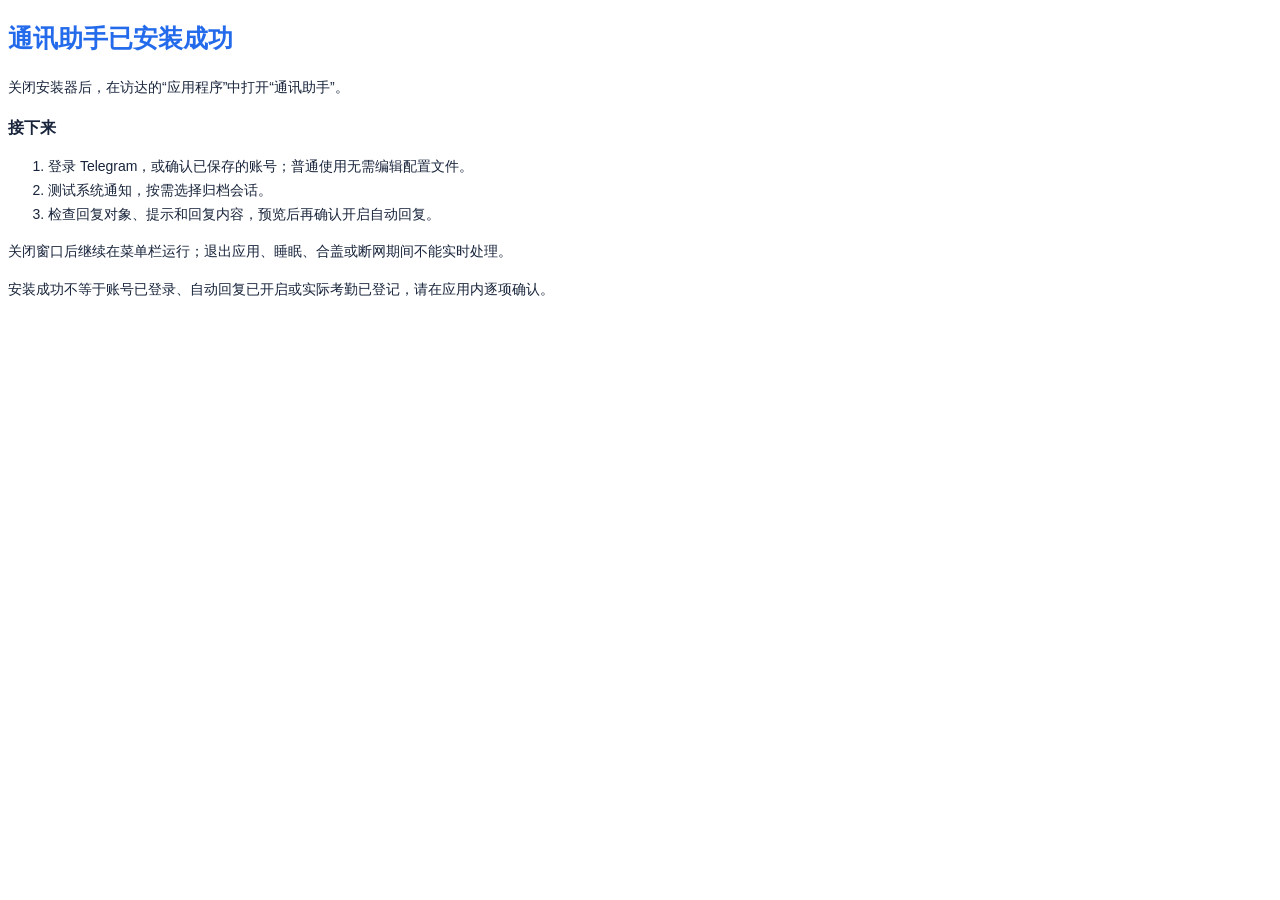
==== macos/packaging/installer/conclusion.html @ 6650cdcc "Add guided PKG installation and public product readiness review" ====
<!doctype html>
<html lang="zh-CN"><head><meta charset="utf-8"><style>
body{font-family:-apple-system,sans-serif;font-size:14px;color:#18243b;line-height:1.7}h1{font-size:25px;color:#246beb}h2{font-size:16px}
</style></head><body>
<h1>通讯助手已安装成功</h1>
<p>关闭安装器后，在访达的“应用程序”中打开“通讯助手”。</p>
<h2>接下来</h2>
<ol><li>登录 Telegram，或确认已保存的账号；普通使用无需编辑配置文件。</li><li>测试系统通知，按需选择归档会话。</li><li>检查回复对象、提示和回复内容，预览后再确认开启自动回复。</li></ol>
<p>关闭窗口后继续在菜单栏运行；退出应用、睡眠、合盖或断网期间不能实时处理。</p>
<p>安装成功不等于账号已登录、自动回复已开启或实际考勤已登记，请在应用内逐项确认。</p>
</body></html>
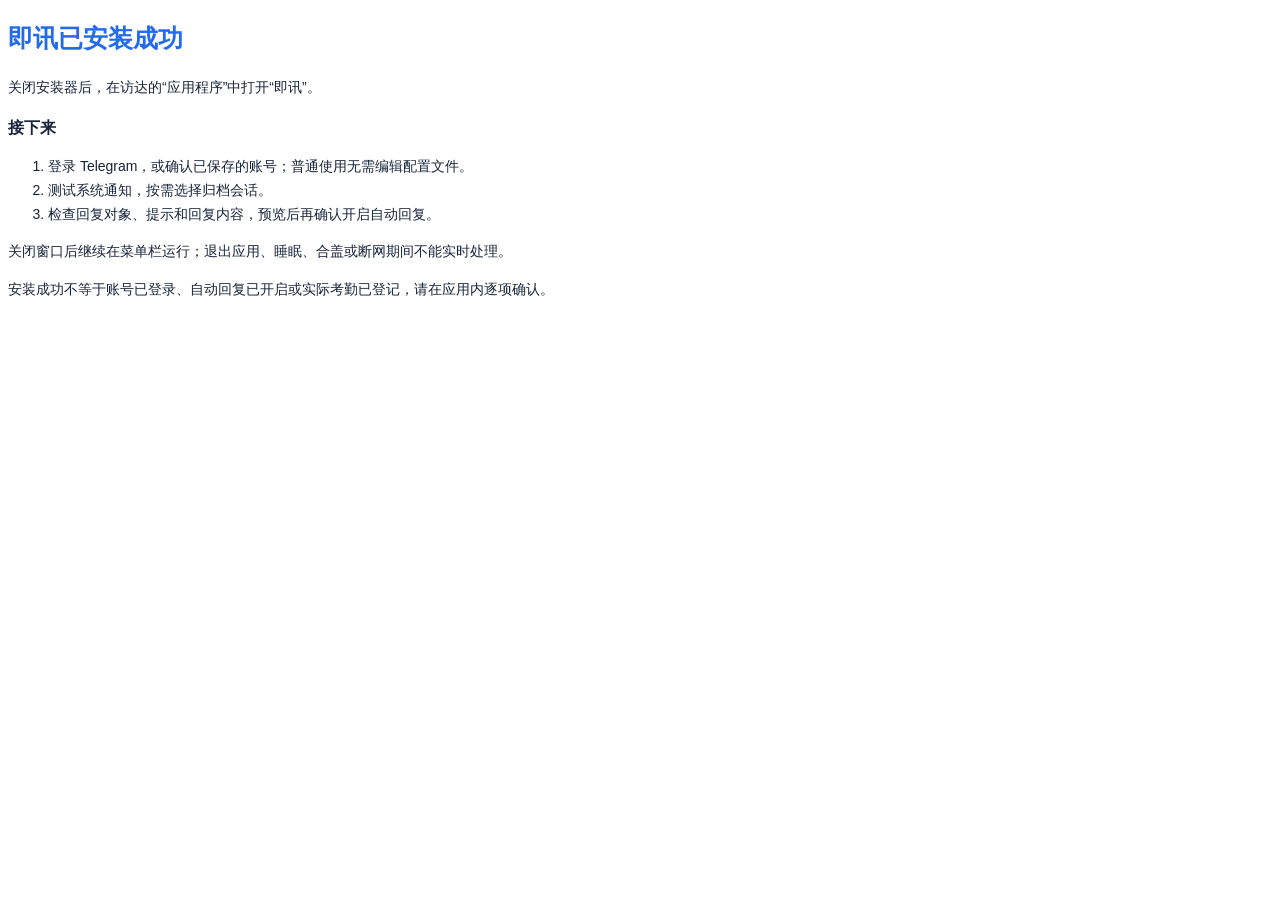
==== commit 18b15647: "Release Jixun 0.4.2 with installer permission fix and compatible branding" ====
--- a/macos/packaging/installer/conclusion.html
+++ b/macos/packaging/installer/conclusion.html
@@ -2,8 +2,8 @@
 <html lang="zh-CN"><head><meta charset="utf-8"><style>
 body{font-family:-apple-system,sans-serif;font-size:14px;color:#18243b;line-height:1.7}h1{font-size:25px;color:#246beb}h2{font-size:16px}
 </style></head><body>
-<h1>通讯助手已安装成功</h1>
-<p>关闭安装器后，在访达的“应用程序”中打开“通讯助手”。</p>
+<h1>即讯已安装成功</h1>
+<p>关闭安装器后，在访达的“应用程序”中打开“即讯”。</p>
 <h2>接下来</h2>
 <ol><li>登录 Telegram，或确认已保存的账号；普通使用无需编辑配置文件。</li><li>测试系统通知，按需选择归档会话。</li><li>检查回复对象、提示和回复内容，预览后再确认开启自动回复。</li></ol>
 <p>关闭窗口后继续在菜单栏运行；退出应用、睡眠、合盖或断网期间不能实时处理。</p>
